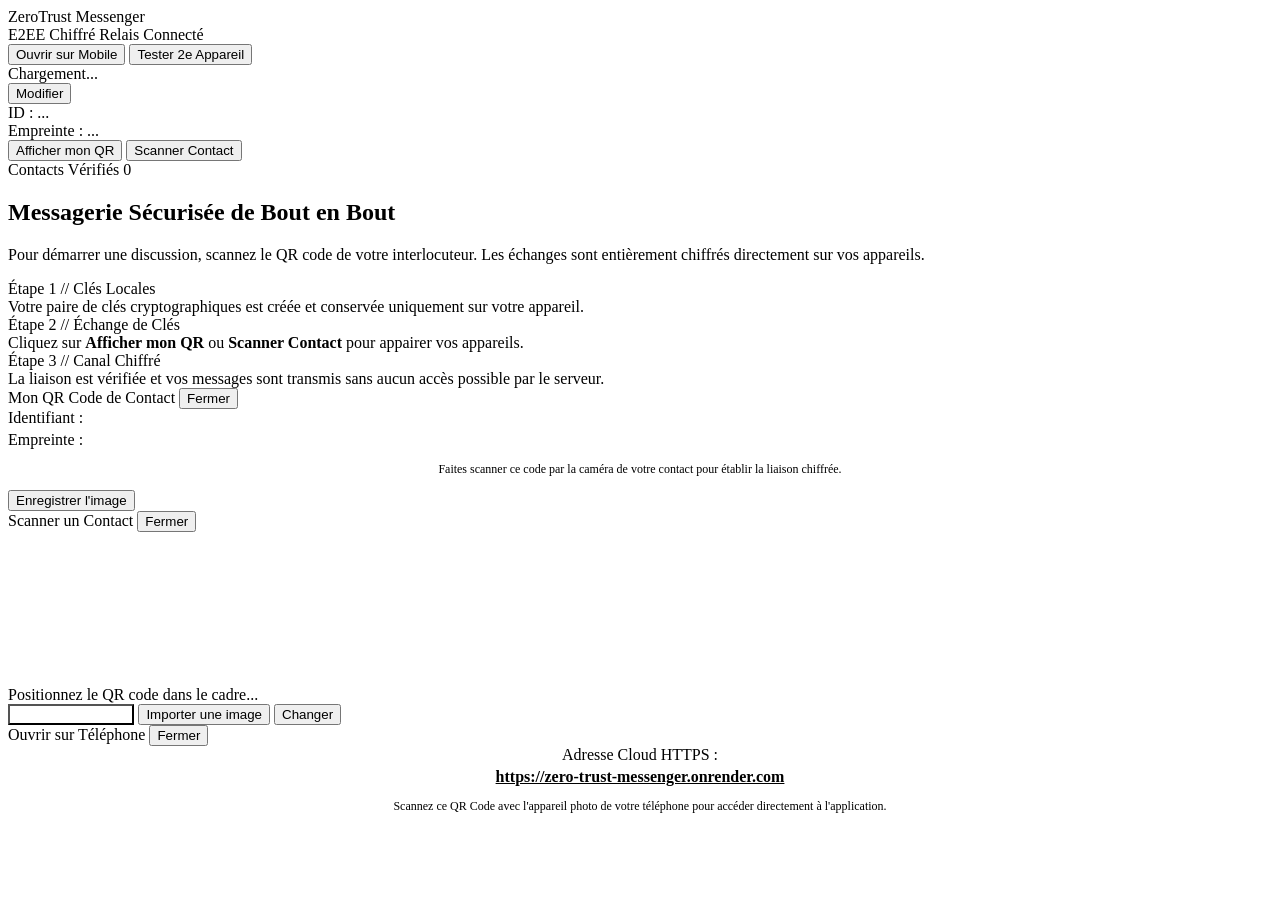
==== app/static/index.html @ 1fb42229 "Add files via upload" ====
<!DOCTYPE html>
<html lang="fr">
<head>
  <meta charset="UTF-8" />
  <meta name="viewport" content="width=device-width, initial-scale=1.0, maximum-scale=1.0, user-scalable=no" />
  <title>Zero Trust Messenger</title>
  <link rel="manifest" href="/manifest.json" />
  <link rel="stylesheet" href="/styles.css" />
</head>
<body>

  <!-- BANNIÈRE D'UPGRADE HTTPS AUTOMATIQUE POUR CAMÉRA ANDROID -->
  <div id="httpsUpgradeBanner" style="display: none; background: #fef3c7; color: #92400e; padding: 10px 16px; font-size: 13px; font-weight: 600; text-align: center; cursor: pointer; border-bottom: 1px solid #fde68a;">
    Android requiert HTTPS pour autoriser la caméra. Cliquez ici pour activer le mode sécurisé.
  </div>

  <!-- BARRE SUPÉRIEURE ÉPURÉE ET CLAIRE -->
  <header class="top-security-bar">
    <div class="status-left">
      <div class="brand-badge">
        <span class="pulse-dot"></span>
        <span>ZeroTrust Messenger</span>
      </div>
      <span class="badge-pill">E2EE Chiffré</span>
      <span id="relayStatusBadge" class="badge-pill badge-cyan">Relais Connecté</span>
    </div>
    <div class="status-right">
      <button id="btnShow4gQr" class="btn-ghost-xs" title="Afficher le QR code pour ouvrir l'application sur smartphone">
        Ouvrir sur Mobile
      </button>
      <button id="btnOpenSecondDevice" class="btn-ghost-xs" title="Tester le chat avec un second appareil">
        Tester 2e Appareil
      </button>
    </div>
  </header>

  <!-- ESPACE DE TRAVAIL ADAPTATIF -->
  <main class="app-workspace" id="appWorkspace" data-mobile-view="contacts">

    <!-- VOLET GAUCHE : CONTACTS ET IDENTITÉ -->
    <aside class="sidebar-pane">
      <div class="identity-header">
        <div class="identity-card">
          <div class="identity-row">
            <div class="identity-alias-group">
              <span id="myAliasText" class="identity-alias">Chargement...</span>
            </div>
            <button id="btnEditAlias" class="btn-edit-alias">Modifier</button>
          </div>
          <div class="identity-meta">
            <div>ID : <span id="myDeviceIdText">...</span></div>
            <div>Empreinte : <span id="myFingerprintText" class="fp-highlight">...</span></div>
          </div>
        </div>

        <!-- BOUTONS D'ACTION ÉPURÉS SANS EMOJI -->
        <div class="qr-action-grid">
          <button id="btnShowMyQr" class="btn-qr-secondary">
            Afficher mon QR
          </button>
          <button id="btnOpenScanner" class="btn-qr-primary">
            Scanner Contact
          </button>
        </div>
      </div>

      <div class="sidebar-section-title">
        <span>Contacts Vérifiés</span>
        <span id="verifiedCountBadge" class="badge-pill">0</span>
      </div>

      <div id="contactsList" class="contacts-list">
        <!-- Rempli dynamiquement -->
      </div>
    </aside>

    <!-- VOLET DROIT : FENÊTRE DE DISCUSSION -->
    <section class="chat-pane">

      <!-- ÉCRAN D'ACCUEIL INITIAL SANS EMOJI -->
      <div id="zeroTrustLockScreen" class="zero-trust-lock-screen">
        <h1 class="lock-title">Messagerie Sécurisée de Bout en Bout</h1>
        <p class="lock-subtitle">
          Pour démarrer une discussion, scannez le QR code de votre interlocuteur. Les échanges sont entièrement chiffrés directement sur vos appareils.
        </p>
        <div class="lock-steps">
          <div class="step-card">
            <div class="step-num">Étape 1 // Clés Locales</div>
            <div class="step-text">Votre paire de clés cryptographiques est créée et conservée uniquement sur votre appareil.</div>
          </div>
          <div class="step-card">
            <div class="step-num">Étape 2 // Échange de Clés</div>
            <div class="step-text">Cliquez sur <strong>Afficher mon QR</strong> ou <strong>Scanner Contact</strong> pour appairer vos appareils.</div>
          </div>
          <div class="step-card">
            <div class="step-num">Étape 3 // Canal Chiffré</div>
            <div class="step-text">La liaison est vérifiée et vos messages sont transmis sans aucun accès possible par le serveur.</div>
          </div>
        </div>
      </div>

      <!-- FENÊTRE DE CHAT DÉVERROUILLÉE -->
      <div id="activeChatContainer" class="active-chat-container" style="display: none;">
        <header class="chat-header">
          <div class="chat-header-left">
            <button id="btnMobileBack" class="btn-mobile-back">Retour</button>
            <div>
              <div class="chat-contact-title">
                <span id="activeContactName">Contact</span>
                <span class="verified-tag">Vérifié</span>
              </div>
              <div id="activeContactFp" class="chat-crypto-sub">Empreinte : ...</div>
            </div>
          </div>
          <div>
            <button id="btnToggleCipherInspector" class="btn-ghost-xs">
              Inspecteur : ON
            </button>
          </div>
        </header>

        <div id="chatMessagesArea" class="chat-messages-area">
          <!-- Messages chiffrés de bout en bout -->
        </div>

        <form id="chatComposerForm" class="chat-composer" autocomplete="off">
          <input
            type="text"
            id="chatInput"
            class="chat-input"
            placeholder="Écrivez un message chiffré..."
            required
          />
          <button type="submit" class="btn-send">
            <span>Envoyer</span>
          </button>
        </form>
      </div>

    </section>

  </main>

  <!-- MODALE 1 : AFFICHER MON QR CODE -->
  <div id="modalMyQr" class="modal-backdrop">
    <div class="modal-card">
      <div class="modal-header">
        <span class="modal-title">Mon QR Code de Contact</span>
        <button id="btnCloseMyQr" class="btn-close-modal">Fermer</button>
      </div>

      <div class="qr-display-wrapper">
        <div id="myQrCanvasContainer"></div>
      </div>

      <div class="qr-fingerprint-box">
        <div style="color: var(--text-secondary); margin-bottom: 4px;">Identifiant : <strong id="modalMyAlias" style="color: var(--text-primary);"></strong></div>
        <div>Empreinte : <span id="modalMyFp" style="color: var(--accent-primary); font-weight: 600;"></span></div>
      </div>

      <p style="font-size: 12px; color: var(--text-secondary); text-align: center; margin-bottom: 12px; line-height: 1.45;">
        Faites scanner ce code par la caméra de votre contact pour établir la liaison chiffrée.
      </p>

      <div class="modal-actions-row">
        <button id="btnDownloadQrPng" class="btn-modal-action">Enregistrer l'image</button>
      </div>
    </div>
  </div>

  <!-- MODALE 2 : SCANNER UN CONTACT -->
  <div id="modalScanner" class="modal-backdrop">
    <div class="modal-card">
      <div class="modal-header">
        <span class="modal-title">Scanner un Contact</span>
        <button id="btnCloseScanner" class="btn-close-modal">Fermer</button>
      </div>

      <div class="scanner-viewport">
        <video id="scannerVideo" playsinline autoplay muted></video>
        <div class="scanner-reticle">
          <div class="scanner-laser"></div>
        </div>
        <button id="btnRequestCameraPerm" style="display: none; position: absolute; z-index: 5; background: var(--accent-primary); color: #fff; border: none; border-radius: 8px; padding: 10px 16px; font-weight: 600; font-size: 13px; cursor: pointer;">
          Autoriser la Caméra
        </button>
        <canvas id="scannerWorkCanvas" style="display: none;"></canvas>
      </div>

      <div id="scannerStatusMsg" class="scanner-status-msg">
        Positionnez le QR code dans le cadre...
      </div>

      <div class="modal-actions-row">
        <button id="btnNativeCameraCapture" class="btn-modal-action" style="background: var(--accent-primary); color: #fff;">
          Prendre une photo
        </button>
        <button id="btnImportQrImage" class="btn-modal-action">
          Importer une image
        </button>
        <button id="btnSwitchCamera" class="btn-modal-action" style="flex: 0.35;">
          Changer
        </button>
      </div>
      <input type="file" id="qrNativeCameraInput" accept="image/*" capture="environment" style="display: none;" />
      <input type="file" id="qrFileInput" accept="image/*" style="display: none;" />
    </div>
  </div>

  <!-- MODALE 3 : OUVRIR SUR MOBILE -->
  <div id="modal4gUrlQr" class="modal-backdrop">
    <div class="modal-card">
      <div class="modal-header">
        <span class="modal-title">Ouvrir sur Téléphone</span>
        <button id="btnClose4gQr" class="btn-close-modal">Fermer</button>
      </div>

      <div class="qr-display-wrapper">
        <div id="tunnel4gQrContainer"></div>
      </div>

      <div class="qr-fingerprint-box" style="text-align: center;">
        <div style="color: var(--text-secondary); margin-bottom: 4px;">Adresse Cloud HTTPS :</div>
        <a id="tunnel4gUrlText" href="https://zero-trust-messenger.onrender.com" target="_blank" style="color: var(--accent-primary); font-weight: 600; word-break: break-all;">
          https://zero-trust-messenger.onrender.com
        </a>
      </div>

      <p style="font-size: 12px; color: var(--text-secondary); text-align: center; margin-bottom: 8px; line-height: 1.45;">
        Scannez ce QR Code avec l'appareil photo de votre téléphone pour accéder directement à l'application.
      </p>
    </div>
  </div>

  <script src="/vendor/qrcode.min.js"></script>
  <script src="/vendor/jsQR.js"></script>
  <script src="/crypto.js?v=2.6"></script>
  <script src="/app.js?v=2.6"></script>
</body>
</html>
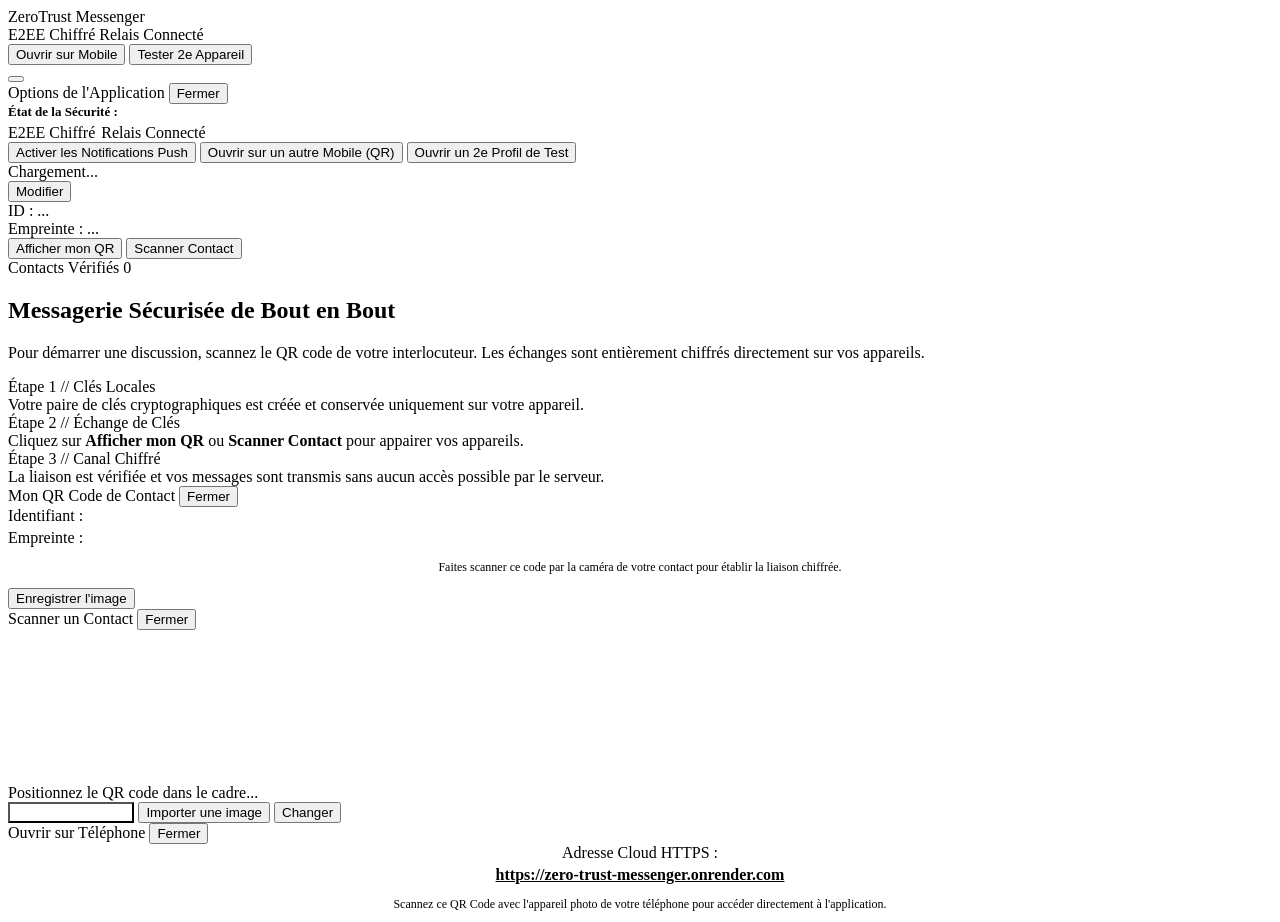
==== commit b0d12c4b: "Add files via upload" ====
--- a/app/static/index.html
+++ b/app/static/index.html
@@ -21,10 +21,12 @@
         <span class="pulse-dot"></span>
         <span>ZeroTrust Messenger</span>
       </div>
-      <span class="badge-pill">E2EE Chiffré</span>
-      <span id="relayStatusBadge" class="badge-pill badge-cyan">Relais Connecté</span>
-    </div>
-    <div class="status-right">
+      <span class="badge-pill hide-mobile">E2EE Chiffré</span>
+      <span id="relayStatusBadge" class="badge-pill badge-cyan hide-mobile">Relais Connecté</span>
+    </div>
+
+    <!-- BOUTONS DESKTOP -->
+    <div class="status-right hide-mobile">
       <button id="btnShow4gQr" class="btn-ghost-xs" title="Afficher le QR code pour ouvrir l'application sur smartphone">
         Ouvrir sur Mobile
       </button>
@@ -32,7 +34,46 @@
         Tester 2e Appareil
       </button>
     </div>
+
+    <!-- BOUTON MENU BURGER 3 BARRES (VISIBLE SUR MOBILE) -->
+    <div class="mobile-menu-trigger">
+      <button id="btnToggleMobileMenu" class="btn-burger" aria-label="Menu des options">
+        <span class="burger-bar"></span>
+        <span class="burger-bar"></span>
+        <span class="burger-bar"></span>
+      </button>
+    </div>
   </header>
+
+  <!-- MENU TIROIR LATÉRAL MOBILE (SLIDE-OVER MENU) -->
+  <div id="mobileDrawerBackdrop" class="drawer-backdrop">
+    <div class="drawer-panel">
+      <div class="drawer-header">
+        <span class="drawer-title">Options de l'Application</span>
+        <button id="btnCloseMobileDrawer" class="btn-close-modal">Fermer</button>
+      </div>
+
+      <div class="drawer-status-card">
+        <div style="font-weight: 600; font-size: 13px; margin-bottom: 4px;">État de la Sécurité :</div>
+        <div style="display: flex; gap: 6px; flex-wrap: wrap;">
+          <span class="badge-pill">E2EE Chiffré</span>
+          <span class="badge-pill badge-cyan">Relais Connecté</span>
+        </div>
+      </div>
+
+      <div class="drawer-actions-list">
+        <button id="btnEnableNotifications" class="drawer-action-item">
+          <span>Activer les Notifications Push</span>
+        </button>
+        <button id="btnDrawerShow4gQr" class="drawer-action-item">
+          <span>Ouvrir sur un autre Mobile (QR)</span>
+        </button>
+        <button id="btnDrawerOpenSecondDevice" class="drawer-action-item">
+          <span>Ouvrir un 2e Profil de Test</span>
+        </button>
+      </div>
+    </div>
+  </div>
 
   <!-- ESPACE DE TRAVAIL ADAPTATIF -->
   <main class="app-workspace" id="appWorkspace" data-mobile-view="contacts">
@@ -112,7 +153,10 @@
               <div id="activeContactFp" class="chat-crypto-sub">Empreinte : ...</div>
             </div>
           </div>
-          <div>
+          <div style="display: flex; gap: 8px; align-items: center;">
+            <button id="btnDeleteConversation" class="btn-ghost-xs" style="color: #ef4444; border-color: #fca5a5;" title="Supprimer cette discussion et son historique">
+              Supprimer
+            </button>
             <button id="btnToggleCipherInspector" class="btn-ghost-xs">
               Inspecteur : ON
             </button>
@@ -234,7 +278,7 @@
 
   <script src="/vendor/qrcode.min.js"></script>
   <script src="/vendor/jsQR.js"></script>
-  <script src="/crypto.js?v=2.6"></script>
-  <script src="/app.js?v=2.6"></script>
+  <script src="/crypto.js?v=2.7"></script>
+  <script src="/app.js?v=2.7"></script>
 </body>
 </html>
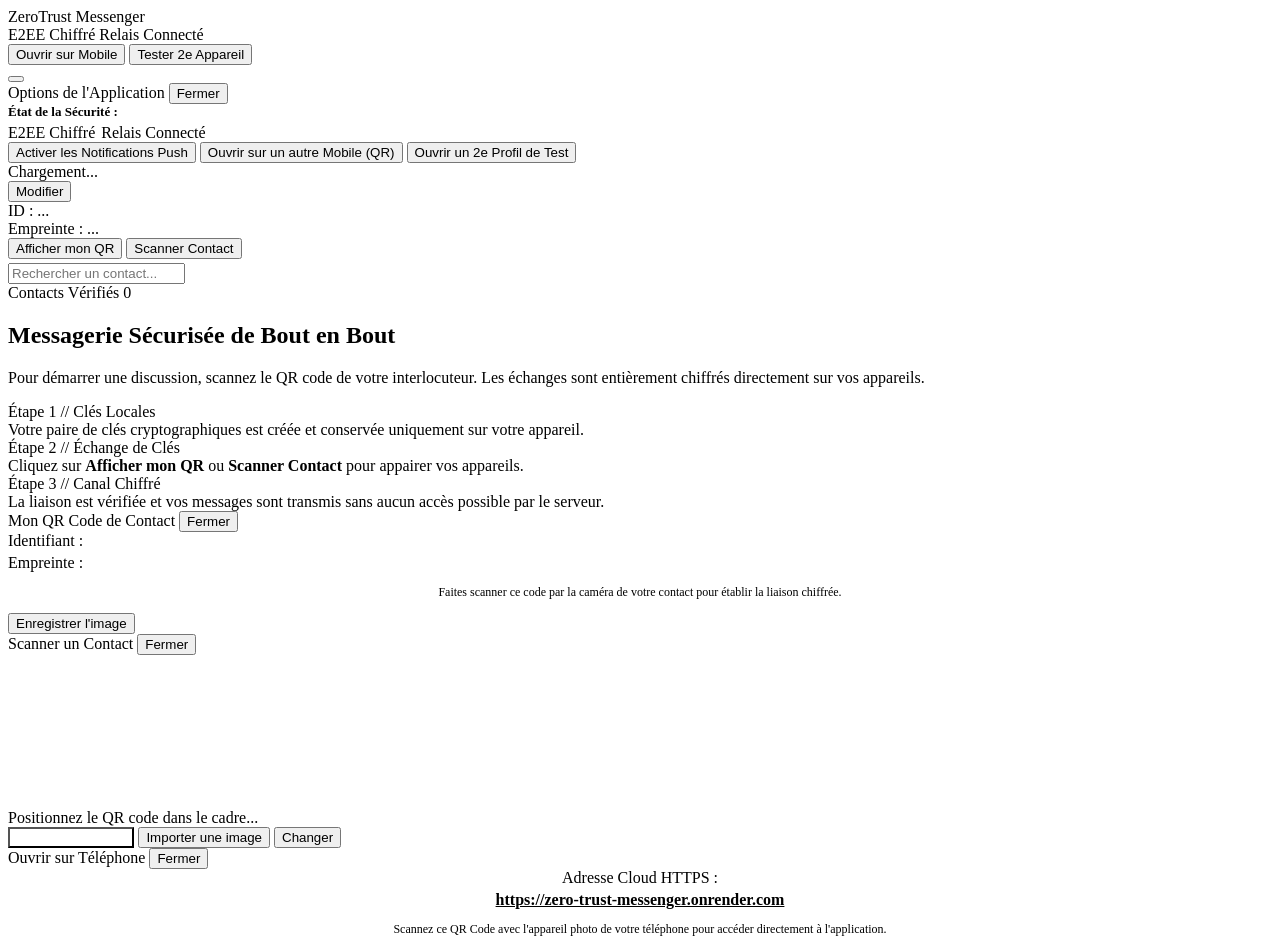
==== commit 4649026f: "Add files via upload" ====
--- a/app/static/index.html
+++ b/app/static/index.html
@@ -4,7 +4,14 @@
   <meta charset="UTF-8" />
   <meta name="viewport" content="width=device-width, initial-scale=1.0, maximum-scale=1.0, user-scalable=no" />
   <title>Zero Trust Messenger</title>
+  <link rel="icon" type="image/png" href="/icon-192.png" />
+  <link rel="shortcut icon" href="/favicon.ico" />
   <link rel="manifest" href="/manifest.json" />
+  <link rel="apple-touch-icon" href="/icon-192.png" />
+  <meta name="apple-mobile-web-app-capable" content="yes" />
+  <meta name="apple-mobile-web-app-status-bar-style" content="default" />
+  <meta name="apple-mobile-web-app-title" content="ZT Messenger" />
+  <meta name="theme-color" content="#ffffff" />
   <link rel="stylesheet" href="/styles.css" />
 </head>
 <body>
@@ -102,6 +109,11 @@
           <button id="btnOpenScanner" class="btn-qr-primary">
             Scanner Contact
           </button>
+        </div>
+
+        <!-- BARRE DE RECHERCHE RAPIDE DANS LES CONTACTS -->
+        <div class="contacts-search-box" style="margin-top: 4px;">
+          <input type="text" id="contactSearchInput" placeholder="Rechercher un contact..." class="search-input" />
         </div>
       </div>
 
@@ -167,6 +179,9 @@
           <!-- Messages chiffrés de bout en bout -->
         </div>
 
+        <!-- ZONE DE CONFIRMATION DE COPIE / ACTION -->
+        <div id="copyToastNotice" class="toast-notice">Texte copié dans le presse-papiers</div>
+
         <form id="chatComposerForm" class="chat-composer" autocomplete="off">
           <input
             type="text"
@@ -280,5 +295,12 @@
   <script src="/vendor/jsQR.js"></script>
   <script src="/crypto.js?v=2.7"></script>
   <script src="/app.js?v=2.7"></script>
+  <script>
+    if ('serviceWorker' in navigator) {
+      window.addEventListener('load', () => {
+        navigator.serviceWorker.register('/sw.js').catch(() => {});
+      });
+    }
+  </script>
 </body>
 </html>
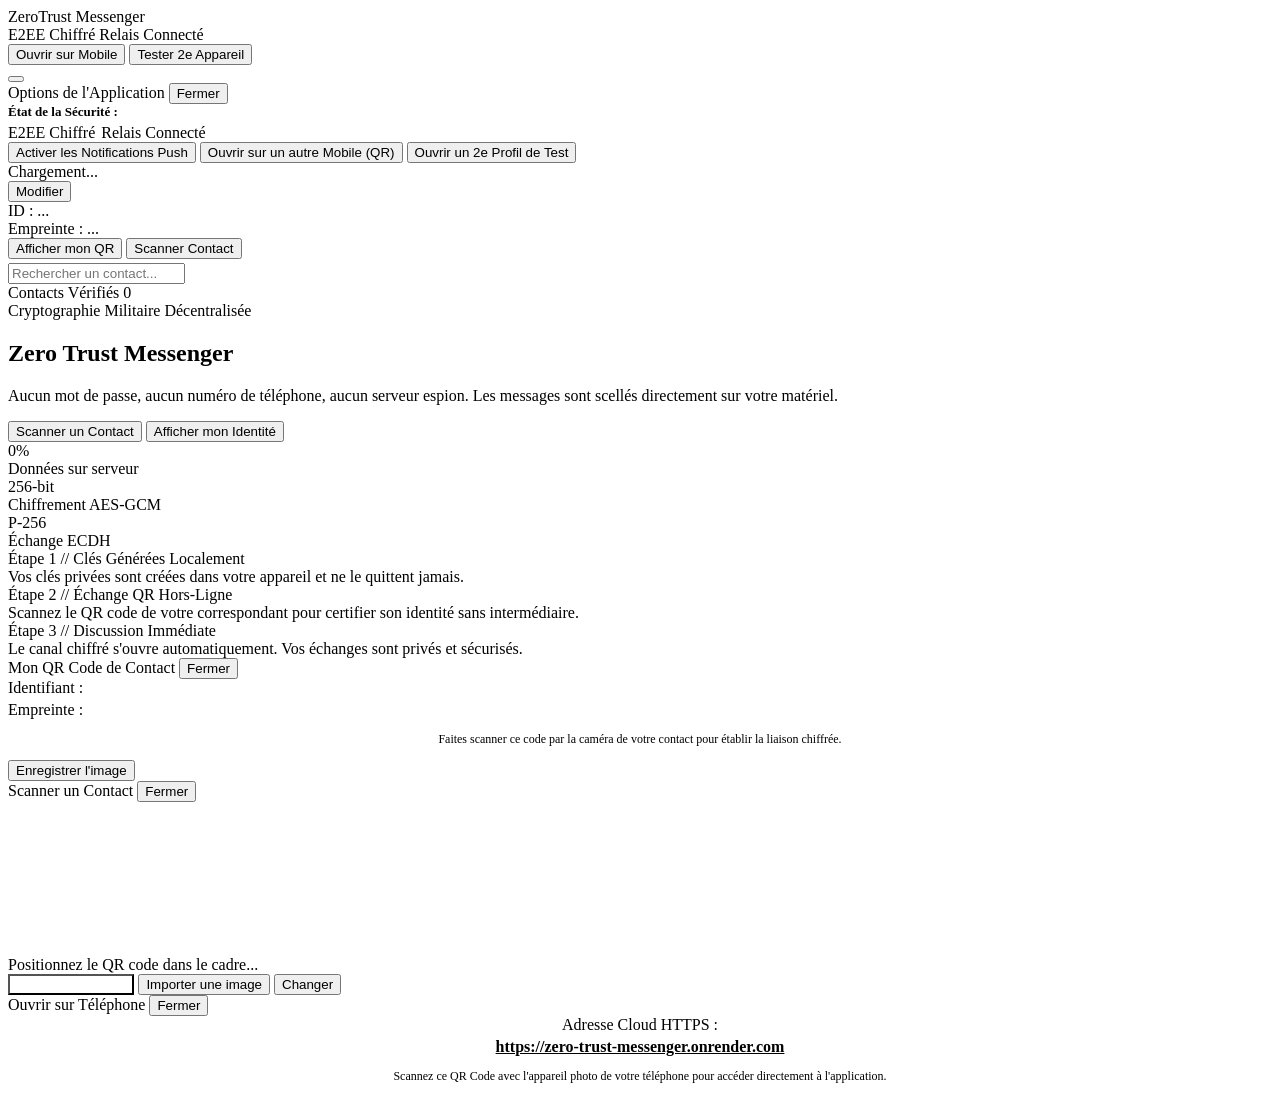
==== commit 5d15c8ae: "Add files via upload" ====
--- a/app/static/index.html
+++ b/app/static/index.html
@@ -130,24 +130,54 @@
     <!-- VOLET DROIT : FENÊTRE DE DISCUSSION -->
     <section class="chat-pane">
 
-      <!-- ÉCRAN D'ACCUEIL INITIAL SANS EMOJI -->
+      <!-- ÉCRAN D'ACCUEIL DASHBOARD INTERACTIF ET VISUEL -->
       <div id="zeroTrustLockScreen" class="zero-trust-lock-screen">
-        <h1 class="lock-title">Messagerie Sécurisée de Bout en Bout</h1>
-        <p class="lock-subtitle">
-          Pour démarrer une discussion, scannez le QR code de votre interlocuteur. Les échanges sont entièrement chiffrés directement sur vos appareils.
-        </p>
+        <div class="welcome-hero-card">
+          <div class="hero-badge-pill">Cryptographie Militaire Décentralisée</div>
+          <h1 class="hero-title">Zero Trust Messenger</h1>
+          <p class="hero-subtitle">
+            Aucun mot de passe, aucun numéro de téléphone, aucun serveur espion. Les messages sont scellés directement sur votre matériel.
+          </p>
+
+          <div class="hero-action-buttons">
+            <button id="btnHeroScan" class="btn-hero-primary">
+              <span>Scanner un Contact</span>
+            </button>
+            <button id="btnHeroShowQr" class="btn-hero-secondary">
+              <span>Afficher mon Identité</span>
+            </button>
+          </div>
+        </div>
+
+        <!-- STATUTS ET MÉTRIQUES EN DIRECT -->
+        <div class="metrics-grid">
+          <div class="metric-card">
+            <div class="metric-value">0%</div>
+            <div class="metric-label">Données sur serveur</div>
+          </div>
+          <div class="metric-card">
+            <div class="metric-value">256-bit</div>
+            <div class="metric-label">Chiffrement AES-GCM</div>
+          </div>
+          <div class="metric-card">
+            <div class="metric-value">P-256</div>
+            <div class="metric-label">Échange ECDH</div>
+          </div>
+        </div>
+
+        <!-- GUIDE INTERACTIF PAS À PAS -->
         <div class="lock-steps">
-          <div class="step-card">
-            <div class="step-num">Étape 1 // Clés Locales</div>
-            <div class="step-text">Votre paire de clés cryptographiques est créée et conservée uniquement sur votre appareil.</div>
-          </div>
-          <div class="step-card">
-            <div class="step-num">Étape 2 // Échange de Clés</div>
-            <div class="step-text">Cliquez sur <strong>Afficher mon QR</strong> ou <strong>Scanner Contact</strong> pour appairer vos appareils.</div>
-          </div>
-          <div class="step-card">
-            <div class="step-num">Étape 3 // Canal Chiffré</div>
-            <div class="step-text">La liaison est vérifiée et vos messages sont transmis sans aucun accès possible par le serveur.</div>
+          <div class="step-card" id="stepCard1">
+            <div class="step-num">Étape 1 // Clés Générées Localement</div>
+            <div class="step-text">Vos clés privées sont créées dans votre appareil et ne le quittent jamais.</div>
+          </div>
+          <div class="step-card" id="stepCard2">
+            <div class="step-num">Étape 2 // Échange QR Hors-Ligne</div>
+            <div class="step-text">Scannez le QR code de votre correspondant pour certifier son identité sans intermédiaire.</div>
+          </div>
+          <div class="step-card" id="stepCard3">
+            <div class="step-num">Étape 3 // Discussion Immédiate</div>
+            <div class="step-text">Le canal chiffré s'ouvre automatiquement. Vos échanges sont privés et sécurisés.</div>
           </div>
         </div>
       </div>
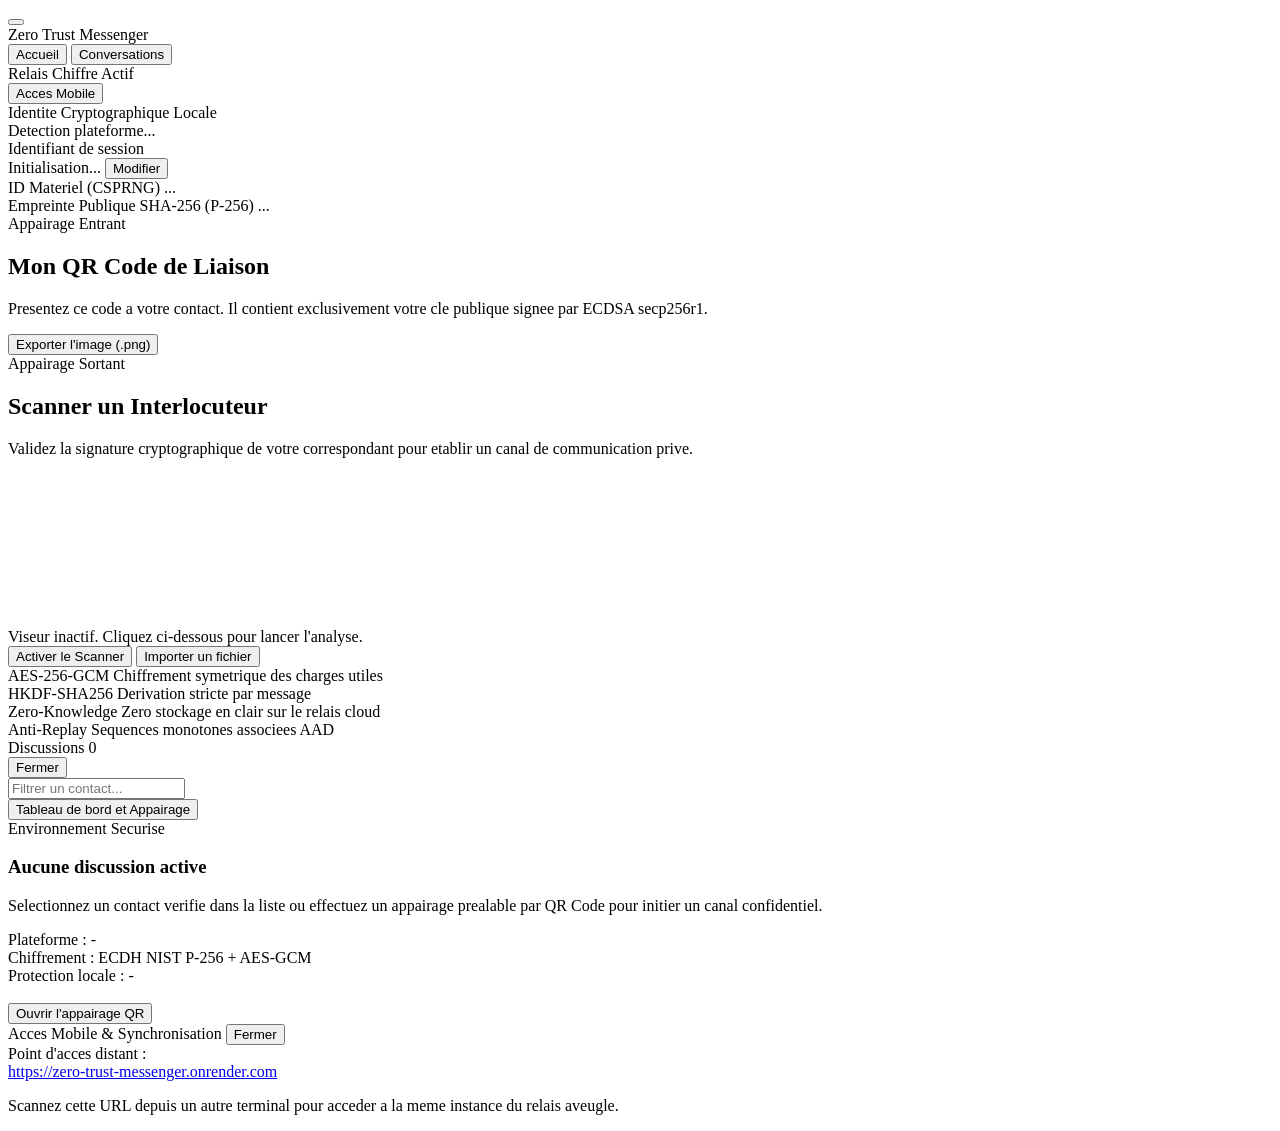
==== commit 2049f7da: "Add files via upload" ====
--- a/app/static/index.html
+++ b/app/static/index.html
@@ -2,329 +2,294 @@
 <html lang="fr">
 <head>
   <meta charset="UTF-8" />
-  <meta name="viewport" content="width=device-width, initial-scale=1.0, maximum-scale=1.0, user-scalable=no" />
+  <meta name="viewport" content="width=device-width, initial-scale=1.0, maximum-scale=1.0, user-scalable=no, viewport-fit=cover" />
   <title>Zero Trust Messenger</title>
   <link rel="icon" type="image/png" href="/icon-192.png" />
   <link rel="shortcut icon" href="/favicon.ico" />
   <link rel="manifest" href="/manifest.json" />
   <link rel="apple-touch-icon" href="/icon-192.png" />
   <meta name="apple-mobile-web-app-capable" content="yes" />
-  <meta name="apple-mobile-web-app-status-bar-style" content="default" />
+  <meta name="apple-mobile-web-app-status-bar-style" content="black-translucent" />
   <meta name="apple-mobile-web-app-title" content="ZT Messenger" />
-  <meta name="theme-color" content="#ffffff" />
+  <meta name="theme-color" content="#090d16" />
   <link rel="stylesheet" href="/styles.css" />
 </head>
-<body>
-
-  <!-- BANNIÈRE D'UPGRADE HTTPS AUTOMATIQUE POUR CAMÉRA ANDROID -->
-  <div id="httpsUpgradeBanner" style="display: none; background: #fef3c7; color: #92400e; padding: 10px 16px; font-size: 13px; font-weight: 600; text-align: center; cursor: pointer; border-bottom: 1px solid #fde68a;">
-    Android requiert HTTPS pour autoriser la caméra. Cliquez ici pour activer le mode sécurisé.
+<body data-view="dashboard">
+
+  <!-- AVERTISSEMENT HTTPS ANDROID -->
+  <div id="httpsUpgradeBanner" style="display: none; background: #1e293b; color: #94a3b8; padding: 10px 16px; font-size: 12px; font-weight: 500; text-align: center; border-bottom: 1px solid #334155; cursor: pointer;">
+    Connexion non securisee. Cliquez ici pour activer le chiffrement HTTPS.
   </div>
 
-  <!-- BARRE SUPÉRIEURE ÉPURÉE ET CLAIRE -->
-  <header class="top-security-bar">
-    <div class="status-left">
-      <div class="brand-badge">
-        <span class="pulse-dot"></span>
-        <span>ZeroTrust Messenger</span>
-      </div>
-      <span class="badge-pill hide-mobile">E2EE Chiffré</span>
-      <span id="relayStatusBadge" class="badge-pill badge-cyan hide-mobile">Relais Connecté</span>
+  <!-- BARRE DE NAVIGATION PRINCIPALE (EN-TETE SYSTEME) -->
+  <header class="app-header">
+    <div class="header-left">
+      <!-- BOUTON TIROIR CONVERSATIONS (STYLE MOBILE & COMPACT) -->
+      <button id="btnToggleSideNav" class="nav-icon-btn" aria-label="Menu des conversations">
+        <span class="nav-bar"></span>
+        <span class="nav-bar"></span>
+        <span class="nav-bar"></span>
+      </button>
+
+      <div class="app-brand">
+        <span class="status-indicator"></span>
+        <span class="brand-title">Zero Trust Messenger</span>
+      </div>
+
+      <!-- SELECTEUR D'ONGLET PRINCIPAL (ACCUEIL / CONVERSATIONS) -->
+      <nav class="main-tabs-nav" aria-label="Navigation principale">
+        <button id="tabBtnDashboard" class="tab-btn active">Accueil</button>
+        <button id="tabBtnChats" class="tab-btn">
+          <span>Conversations</span>
+          <span id="unreadTotalBadge" class="tab-count-badge" style="display: none;">0</span>
+        </button>
+      </nav>
     </div>
 
-    <!-- BOUTONS DESKTOP -->
-    <div class="status-right hide-mobile">
-      <button id="btnShow4gQr" class="btn-ghost-xs" title="Afficher le QR code pour ouvrir l'application sur smartphone">
-        Ouvrir sur Mobile
-      </button>
-      <button id="btnOpenSecondDevice" class="btn-ghost-xs" title="Tester le chat avec un second appareil">
-        Tester 2e Appareil
-      </button>
-    </div>
-
-    <!-- BOUTON MENU BURGER 3 BARRES (VISIBLE SUR MOBILE) -->
-    <div class="mobile-menu-trigger">
-      <button id="btnToggleMobileMenu" class="btn-burger" aria-label="Menu des options">
-        <span class="burger-bar"></span>
-        <span class="burger-bar"></span>
-        <span class="burger-bar"></span>
-      </button>
+    <div class="header-right">
+      <div id="relayStatusText" class="status-pill status-pill-active">
+        <span class="status-dot"></span>
+        <span>Relais Chiffre Actif</span>
+      </div>
+      <button id="btnHeaderMobileLink" class="header-action-btn hide-mobile">Acces Mobile</button>
     </div>
   </header>
 
-  <!-- MENU TIROIR LATÉRAL MOBILE (SLIDE-OVER MENU) -->
-  <div id="mobileDrawerBackdrop" class="drawer-backdrop">
-    <div class="drawer-panel">
-      <div class="drawer-header">
-        <span class="drawer-title">Options de l'Application</span>
-        <button id="btnCloseMobileDrawer" class="btn-close-modal">Fermer</button>
-      </div>
-
-      <div class="drawer-status-card">
-        <div style="font-weight: 600; font-size: 13px; margin-bottom: 4px;">État de la Sécurité :</div>
-        <div style="display: flex; gap: 6px; flex-wrap: wrap;">
-          <span class="badge-pill">E2EE Chiffré</span>
-          <span class="badge-pill badge-cyan">Relais Connecté</span>
+  <!-- CONTENEUR GLOBAL DES VUES (DEUX PAGES DISTINCTES) -->
+  <div class="app-container">
+
+    <!-- ====================================================================
+         VUE 1 : PAGE D'ACCUEIL (DASHBOARD CRYPTOGRAPHIQUE & GESTION DES CLES)
+         ==================================================================== -->
+    <main id="viewDashboard" class="view-page active">
+      <div class="dashboard-scrollable">
+        <div class="dashboard-content-max">
+
+          <!-- BANDEAU SUPERIEUR : IDENTITE HARDWARE & CLES LOCALES -->
+          <section class="identity-panel">
+            <div class="panel-header-row">
+              <div class="panel-tag">Identite Cryptographique Locale</div>
+              <div class="platform-badge" id="platformIdentifierBadge">Detection plateforme...</div>
+            </div>
+
+            <div class="identity-card-grid">
+              <div class="identity-field">
+                <span class="field-label">Identifiant de session</span>
+                <div class="field-value-group">
+                  <span id="dashMyAlias" class="field-value-strong">Initialisation...</span>
+                  <button id="btnDashEditAlias" class="field-edit-btn">Modifier</button>
+                </div>
+              </div>
+
+              <div class="identity-field">
+                <span class="field-label">ID Materiel (CSPRNG)</span>
+                <span id="dashMyDeviceId" class="field-mono">...</span>
+              </div>
+
+              <div class="identity-field full-width">
+                <span class="field-label">Empreinte Publique SHA-256 (P-256)</span>
+                <span id="dashMyFingerprint" class="field-mono highlight">...</span>
+              </div>
+            </div>
+          </section>
+
+          <!-- MODULE D'APPAIRAGE : SCANNER & AFFICHER LE QR CODE -->
+          <section class="pairing-grid">
+            <div class="action-card">
+              <div class="card-caption">Appairage Entrant</div>
+              <h2 class="card-heading">Mon QR Code de Liaison</h2>
+              <p class="card-summary">
+                Presentez ce code a votre contact. Il contient exclusivement votre cle publique signee par ECDSA secp256r1.
+              </p>
+              <div class="qr-container-box">
+                <div id="dashQrCanvasContainer"></div>
+              </div>
+              <div class="card-btn-row">
+                <button id="btnDashExportQr" class="btn-secondary">Exporter l'image (.png)</button>
+              </div>
+            </div>
+
+            <div class="action-card">
+              <div class="card-caption">Appairage Sortant</div>
+              <h2 class="card-heading">Scanner un Interlocuteur</h2>
+              <p class="card-summary">
+                Validez la signature cryptographique de votre correspondant pour etablir un canal de communication prive.
+              </p>
+              <div class="scanner-preview-box">
+                <video id="dashScannerVideo" playsinline autoplay muted></video>
+                <div class="scanner-overlay-reticle">
+                  <div class="scanner-laser-line"></div>
+                </div>
+                <button id="btnTriggerScannerPerm" class="btn-primary" style="display: none; position: absolute; z-index: 10;">
+                  Activer la Camera
+                </button>
+                <canvas id="dashScannerCanvas" style="display: none;"></canvas>
+              </div>
+              <div id="dashScannerStatus" class="scanner-feedback">Viseur inactif. Cliquez ci-dessous pour lancer l'analyse.</div>
+              <div class="card-btn-row">
+                <button id="btnStartCameraLive" class="btn-primary">Activer le Scanner</button>
+                <button id="btnImportImageQr" class="btn-secondary">Importer un fichier</button>
+                <input type="file" id="dashFileInput" accept="image/*" style="display: none;" />
+              </div>
+            </div>
+          </section>
+
+          <!-- SPECIFICATIONS TECHNIQUES DE PROTECTION -->
+          <section class="security-metrics-panel">
+            <div class="metric-row">
+              <div class="metric-col">
+                <span class="m-val">AES-256-GCM</span>
+                <span class="m-lbl">Chiffrement symetrique des charges utiles</span>
+              </div>
+              <div class="metric-col">
+                <span class="m-val">HKDF-SHA256</span>
+                <span class="m-lbl">Derivation stricte par message</span>
+              </div>
+              <div class="metric-col">
+                <span class="m-val">Zero-Knowledge</span>
+                <span class="m-lbl">Zero stockage en clair sur le relais cloud</span>
+              </div>
+              <div class="metric-col">
+                <span class="m-val">Anti-Replay</span>
+                <span class="m-lbl">Sequences monotones associees AAD</span>
+              </div>
+            </div>
+          </section>
+
         </div>
       </div>
-
-      <div class="drawer-actions-list">
-        <button id="btnEnableNotifications" class="drawer-action-item">
-          <span>Activer les Notifications Push</span>
-        </button>
-        <button id="btnDrawerShow4gQr" class="drawer-action-item">
-          <span>Ouvrir sur un autre Mobile (QR)</span>
-        </button>
-        <button id="btnDrawerOpenSecondDevice" class="drawer-action-item">
-          <span>Ouvrir un 2e Profil de Test</span>
-        </button>
-      </div>
-    </div>
+    </main>
+
+    <!-- ====================================================================
+         VUE 2 : ONGLET CONVERSATIONS (AVEC TIROIR LATERAL & ETAT PAR PLATEFORME)
+         ==================================================================== -->
+    <section id="viewChats" class="view-page">
+      <div class="chats-layout">
+
+        <!-- TIROIR LATERAL DE GAUCHE : LISTE DES CONVERSATIONS -->
+        <aside id="chatDrawer" class="chats-sidebar">
+          <div class="sidebar-header">
+            <div class="sidebar-title-group">
+              <span class="sidebar-title">Discussions</span>
+              <span id="chatsCountBadge" class="sidebar-counter">0</span>
+            </div>
+            <button id="btnCloseDrawerMobile" class="close-drawer-btn hide-desktop" aria-label="Fermer le tiroir">Fermer</button>
+          </div>
+
+          <!-- RECHERCHE DE DISCUSSION -->
+          <div class="sidebar-search">
+            <input type="text" id="chatsSearchInput" class="search-field" placeholder="Filtrer un contact..." autocomplete="off" />
+          </div>
+
+          <!-- LISTE DES CONTACTS VERIFIES -->
+          <div id="chatsContactsList" class="contacts-scroll-area">
+            <!-- Injecte dynamiquement -->
+          </div>
+
+          <!-- PIED DU TIROIR -->
+          <div class="sidebar-footer">
+            <button id="btnSwitchToDashboardFromSidebar" class="sidebar-nav-btn">
+              Tableau de bord et Appairage
+            </button>
+          </div>
+        </aside>
+
+        <!-- VOLET PRINCIPAL DE DISCUSSION (OU ETAT VIDE SPECIFIQUE) -->
+        <div class="chat-main-area">
+
+          <!-- ETAT A : AUCUNE CONVERSATION SELECTIONNEE (SPECIFIQUE PAR PLATEFORME) -->
+          <div id="emptyPlatformState" class="empty-platform-wrapper">
+            <div class="empty-state-card">
+              <div class="empty-badge" id="emptyPlatformName">Environnement Securise</div>
+              <h3 class="empty-title">Aucune discussion active</h3>
+              <p class="empty-text" id="emptyPlatformGuidance">
+                Selectionnez un contact verifie dans la liste ou effectuez un appairage prealable par QR Code pour initier un canal confidentiel.
+              </p>
+              <div class="empty-specs-box" id="emptyPlatformDetails">
+                <div class="spec-line"><span class="spec-k">Plateforme :</span> <span class="spec-v" id="specPlatform">-</span></div>
+                <div class="spec-line"><span class="spec-k">Chiffrement :</span> <span class="spec-v">ECDH NIST P-256 + AES-GCM</span></div>
+                <div class="spec-line"><span class="spec-k">Protection locale :</span> <span class="spec-v" id="specStorage">-</span></div>
+              </div>
+              <button id="btnEmptyGoDashboard" class="btn-primary" style="margin-top: 18px;">
+                Ouvrir l'appairage QR
+              </button>
+            </div>
+          </div>
+
+          <!-- ETAT B : FENETRE DE CHAT SELECTIONNEE ET ACTIVE -->
+          <div id="activeChatView" class="active-chat-wrapper" style="display: none;">
+            <div class="chat-view-header">
+              <div class="chat-view-left">
+                <button id="btnChatBackMobile" class="nav-back-btn hide-desktop">Retour</button>
+                <div class="contact-details">
+                  <div class="contact-name-line">
+                    <span id="activeChatPeerName" class="peer-name">Contact</span>
+                    <span class="auth-tag">Signe ECDSA</span>
+                  </div>
+                  <div id="activeChatPeerMeta" class="peer-sub">Empreinte : ...</div>
+                </div>
+              </div>
+              <div class="chat-view-right">
+                <button id="btnDeleteActiveChat" class="action-btn-danger">Effacer l'historique</button>
+                <button id="btnToggleInspector" class="action-btn-neutral">Inspecteur : ON</button>
+              </div>
+            </div>
+
+            <!-- MESSAGES ENROLES ET DECHIFFRES -->
+            <div id="chatMessagesScroll" class="chat-messages-scroll">
+              <!-- Messages injectes -->
+            </div>
+
+            <!-- NOTIFICATION DISCRETE DE PRESSE-PAPIERS -->
+            <div id="toastNotification" class="toast-box">Texte copie</div>
+
+            <!-- COMPOSITEUR DE MESSAGE CHIFFRE -->
+            <form id="activeChatComposer" class="chat-composer-bar" autocomplete="off">
+              <input
+                type="text"
+                id="activeChatInput"
+                class="composer-input"
+                placeholder="Message chiffre de bout en bout..."
+                required
+              />
+              <button type="submit" class="composer-submit-btn">Envoyer</button>
+            </form>
+          </div>
+
+        </div>
+
+      </div>
+    </section>
+
   </div>
 
-  <!-- ESPACE DE TRAVAIL ADAPTATIF -->
-  <main class="app-workspace" id="appWorkspace" data-mobile-view="contacts">
-
-    <!-- VOLET GAUCHE : CONTACTS ET IDENTITÉ -->
-    <aside class="sidebar-pane">
-      <div class="identity-header">
-        <div class="identity-card">
-          <div class="identity-row">
-            <div class="identity-alias-group">
-              <span id="myAliasText" class="identity-alias">Chargement...</span>
-            </div>
-            <button id="btnEditAlias" class="btn-edit-alias">Modifier</button>
-          </div>
-          <div class="identity-meta">
-            <div>ID : <span id="myDeviceIdText">...</span></div>
-            <div>Empreinte : <span id="myFingerprintText" class="fp-highlight">...</span></div>
-          </div>
-        </div>
-
-        <!-- BOUTONS D'ACTION ÉPURÉS SANS EMOJI -->
-        <div class="qr-action-grid">
-          <button id="btnShowMyQr" class="btn-qr-secondary">
-            Afficher mon QR
-          </button>
-          <button id="btnOpenScanner" class="btn-qr-primary">
-            Scanner Contact
-          </button>
-        </div>
-
-        <!-- BARRE DE RECHERCHE RAPIDE DANS LES CONTACTS -->
-        <div class="contacts-search-box" style="margin-top: 4px;">
-          <input type="text" id="contactSearchInput" placeholder="Rechercher un contact..." class="search-input" />
-        </div>
-      </div>
-
-      <div class="sidebar-section-title">
-        <span>Contacts Vérifiés</span>
-        <span id="verifiedCountBadge" class="badge-pill">0</span>
-      </div>
-
-      <div id="contactsList" class="contacts-list">
-        <!-- Rempli dynamiquement -->
-      </div>
-    </aside>
-
-    <!-- VOLET DROIT : FENÊTRE DE DISCUSSION -->
-    <section class="chat-pane">
-
-      <!-- ÉCRAN D'ACCUEIL DASHBOARD INTERACTIF ET VISUEL -->
-      <div id="zeroTrustLockScreen" class="zero-trust-lock-screen">
-        <div class="welcome-hero-card">
-          <div class="hero-badge-pill">Cryptographie Militaire Décentralisée</div>
-          <h1 class="hero-title">Zero Trust Messenger</h1>
-          <p class="hero-subtitle">
-            Aucun mot de passe, aucun numéro de téléphone, aucun serveur espion. Les messages sont scellés directement sur votre matériel.
-          </p>
-
-          <div class="hero-action-buttons">
-            <button id="btnHeroScan" class="btn-hero-primary">
-              <span>Scanner un Contact</span>
-            </button>
-            <button id="btnHeroShowQr" class="btn-hero-secondary">
-              <span>Afficher mon Identité</span>
-            </button>
-          </div>
-        </div>
-
-        <!-- STATUTS ET MÉTRIQUES EN DIRECT -->
-        <div class="metrics-grid">
-          <div class="metric-card">
-            <div class="metric-value">0%</div>
-            <div class="metric-label">Données sur serveur</div>
-          </div>
-          <div class="metric-card">
-            <div class="metric-value">256-bit</div>
-            <div class="metric-label">Chiffrement AES-GCM</div>
-          </div>
-          <div class="metric-card">
-            <div class="metric-value">P-256</div>
-            <div class="metric-label">Échange ECDH</div>
-          </div>
-        </div>
-
-        <!-- GUIDE INTERACTIF PAS À PAS -->
-        <div class="lock-steps">
-          <div class="step-card" id="stepCard1">
-            <div class="step-num">Étape 1 // Clés Générées Localement</div>
-            <div class="step-text">Vos clés privées sont créées dans votre appareil et ne le quittent jamais.</div>
-          </div>
-          <div class="step-card" id="stepCard2">
-            <div class="step-num">Étape 2 // Échange QR Hors-Ligne</div>
-            <div class="step-text">Scannez le QR code de votre correspondant pour certifier son identité sans intermédiaire.</div>
-          </div>
-          <div class="step-card" id="stepCard3">
-            <div class="step-num">Étape 3 // Discussion Immédiate</div>
-            <div class="step-text">Le canal chiffré s'ouvre automatiquement. Vos échanges sont privés et sécurisés.</div>
-          </div>
-        </div>
-      </div>
-
-      <!-- FENÊTRE DE CHAT DÉVERROUILLÉE -->
-      <div id="activeChatContainer" class="active-chat-container" style="display: none;">
-        <header class="chat-header">
-          <div class="chat-header-left">
-            <button id="btnMobileBack" class="btn-mobile-back">Retour</button>
-            <div>
-              <div class="chat-contact-title">
-                <span id="activeContactName">Contact</span>
-                <span class="verified-tag">Vérifié</span>
-              </div>
-              <div id="activeContactFp" class="chat-crypto-sub">Empreinte : ...</div>
-            </div>
-          </div>
-          <div style="display: flex; gap: 8px; align-items: center;">
-            <button id="btnDeleteConversation" class="btn-ghost-xs" style="color: #ef4444; border-color: #fca5a5;" title="Supprimer cette discussion et son historique">
-              Supprimer
-            </button>
-            <button id="btnToggleCipherInspector" class="btn-ghost-xs">
-              Inspecteur : ON
-            </button>
-          </div>
-        </header>
-
-        <div id="chatMessagesArea" class="chat-messages-area">
-          <!-- Messages chiffrés de bout en bout -->
-        </div>
-
-        <!-- ZONE DE CONFIRMATION DE COPIE / ACTION -->
-        <div id="copyToastNotice" class="toast-notice">Texte copié dans le presse-papiers</div>
-
-        <form id="chatComposerForm" class="chat-composer" autocomplete="off">
-          <input
-            type="text"
-            id="chatInput"
-            class="chat-input"
-            placeholder="Écrivez un message chiffré..."
-            required
-          />
-          <button type="submit" class="btn-send">
-            <span>Envoyer</span>
-          </button>
-        </form>
-      </div>
-
-    </section>
-
-  </main>
-
-  <!-- MODALE 1 : AFFICHER MON QR CODE -->
-  <div id="modalMyQr" class="modal-backdrop">
-    <div class="modal-card">
-      <div class="modal-header">
-        <span class="modal-title">Mon QR Code de Contact</span>
-        <button id="btnCloseMyQr" class="btn-close-modal">Fermer</button>
-      </div>
-
-      <div class="qr-display-wrapper">
-        <div id="myQrCanvasContainer"></div>
-      </div>
-
-      <div class="qr-fingerprint-box">
-        <div style="color: var(--text-secondary); margin-bottom: 4px;">Identifiant : <strong id="modalMyAlias" style="color: var(--text-primary);"></strong></div>
-        <div>Empreinte : <span id="modalMyFp" style="color: var(--accent-primary); font-weight: 600;"></span></div>
-      </div>
-
-      <p style="font-size: 12px; color: var(--text-secondary); text-align: center; margin-bottom: 12px; line-height: 1.45;">
-        Faites scanner ce code par la caméra de votre contact pour établir la liaison chiffrée.
-      </p>
-
-      <div class="modal-actions-row">
-        <button id="btnDownloadQrPng" class="btn-modal-action">Enregistrer l'image</button>
-      </div>
-    </div>
-  </div>
-
-  <!-- MODALE 2 : SCANNER UN CONTACT -->
-  <div id="modalScanner" class="modal-backdrop">
-    <div class="modal-card">
-      <div class="modal-header">
-        <span class="modal-title">Scanner un Contact</span>
-        <button id="btnCloseScanner" class="btn-close-modal">Fermer</button>
-      </div>
-
-      <div class="scanner-viewport">
-        <video id="scannerVideo" playsinline autoplay muted></video>
-        <div class="scanner-reticle">
-          <div class="scanner-laser"></div>
-        </div>
-        <button id="btnRequestCameraPerm" style="display: none; position: absolute; z-index: 5; background: var(--accent-primary); color: #fff; border: none; border-radius: 8px; padding: 10px 16px; font-weight: 600; font-size: 13px; cursor: pointer;">
-          Autoriser la Caméra
-        </button>
-        <canvas id="scannerWorkCanvas" style="display: none;"></canvas>
-      </div>
-
-      <div id="scannerStatusMsg" class="scanner-status-msg">
-        Positionnez le QR code dans le cadre...
-      </div>
-
-      <div class="modal-actions-row">
-        <button id="btnNativeCameraCapture" class="btn-modal-action" style="background: var(--accent-primary); color: #fff;">
-          Prendre une photo
-        </button>
-        <button id="btnImportQrImage" class="btn-modal-action">
-          Importer une image
-        </button>
-        <button id="btnSwitchCamera" class="btn-modal-action" style="flex: 0.35;">
-          Changer
-        </button>
-      </div>
-      <input type="file" id="qrNativeCameraInput" accept="image/*" capture="environment" style="display: none;" />
-      <input type="file" id="qrFileInput" accept="image/*" style="display: none;" />
-    </div>
-  </div>
-
-  <!-- MODALE 3 : OUVRIR SUR MOBILE -->
-  <div id="modal4gUrlQr" class="modal-backdrop">
-    <div class="modal-card">
-      <div class="modal-header">
-        <span class="modal-title">Ouvrir sur Téléphone</span>
-        <button id="btnClose4gQr" class="btn-close-modal">Fermer</button>
-      </div>
-
-      <div class="qr-display-wrapper">
-        <div id="tunnel4gQrContainer"></div>
-      </div>
-
-      <div class="qr-fingerprint-box" style="text-align: center;">
-        <div style="color: var(--text-secondary); margin-bottom: 4px;">Adresse Cloud HTTPS :</div>
-        <a id="tunnel4gUrlText" href="https://zero-trust-messenger.onrender.com" target="_blank" style="color: var(--accent-primary); font-weight: 600; word-break: break-all;">
+  <!-- MODALE : ACCES RAPIDE LIEN SERVEUR CLOUD / MOBILE -->
+  <div id="modalMobileUrl" class="modal-dim">
+    <div class="modal-box">
+      <div class="modal-top">
+        <span class="modal-caption">Acces Mobile & Synchronisation</span>
+        <button id="btnCloseModalMobile" class="modal-close">Fermer</button>
+      </div>
+      <div class="qr-render-center">
+        <div id="serverUrlQrContainer"></div>
+      </div>
+      <div class="url-info-box">
+        <div class="url-label">Point d'acces distant :</div>
+        <a id="serverUrlDisplay" href="https://zero-trust-messenger.onrender.com" target="_blank" class="url-link">
           https://zero-trust-messenger.onrender.com
         </a>
       </div>
-
-      <p style="font-size: 12px; color: var(--text-secondary); text-align: center; margin-bottom: 8px; line-height: 1.45;">
-        Scannez ce QR Code avec l'appareil photo de votre téléphone pour accéder directement à l'application.
+      <p class="modal-note">
+        Scannez cette URL depuis un autre terminal pour acceder a la meme instance du relais aveugle.
       </p>
     </div>
   </div>
 
+  <!-- LIBRAIRIES CRITIQUES HORS-LIGNE & CLIENT CHAT DURCI -->
   <script src="/vendor/qrcode.min.js"></script>
   <script src="/vendor/jsQR.js"></script>
-  <script src="/crypto.js?v=2.7"></script>
-  <script src="/app.js?v=2.7"></script>
+  <script src="/crypto.js?v=3.0"></script>
+  <script src="/app.js?v=3.0"></script>
   <script>
     if ('serviceWorker' in navigator) {
       window.addEventListener('load', () => {
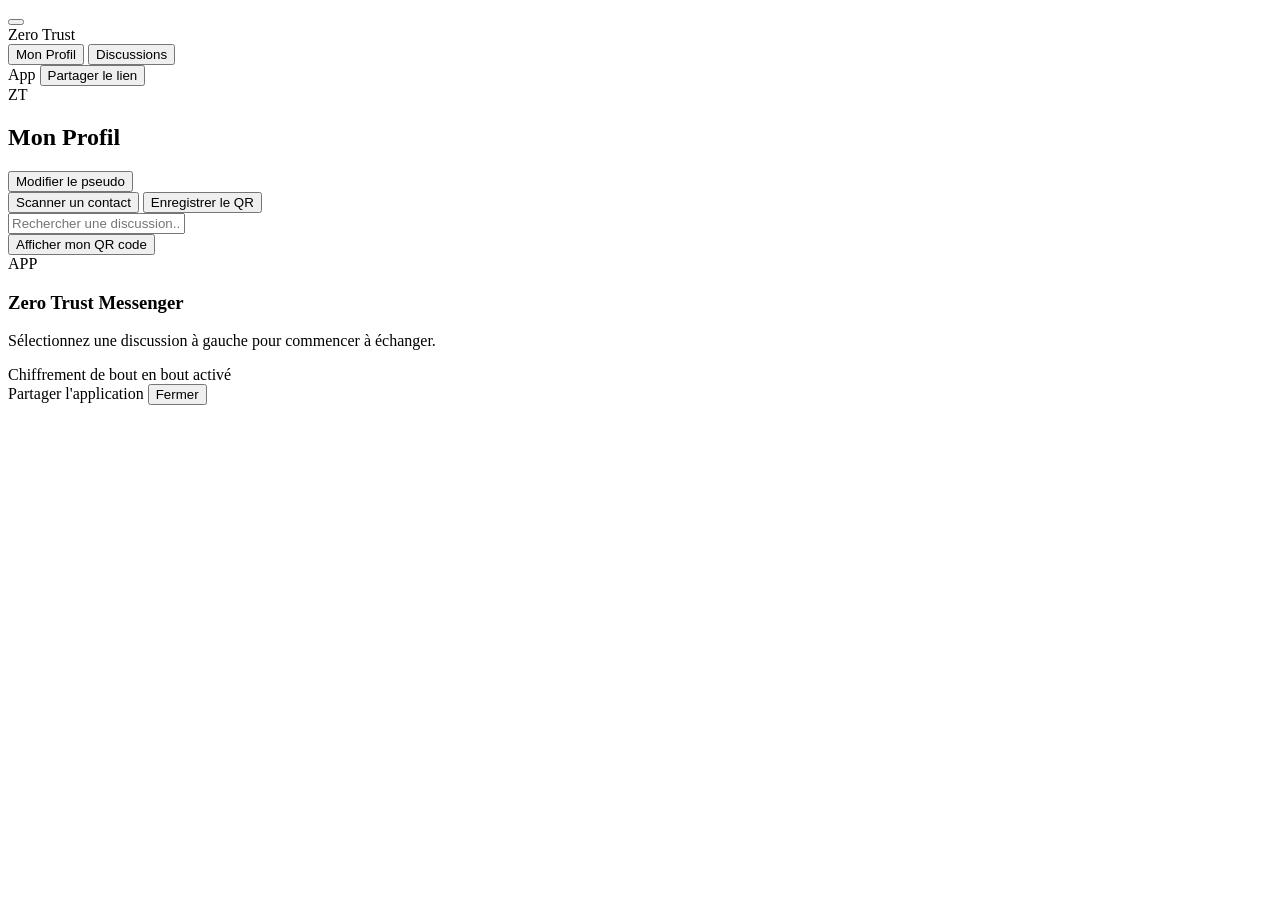
==== commit a8dcefdd: "Add files via upload" ====
--- a/app/static/index.html
+++ b/app/static/index.html
@@ -10,250 +10,178 @@
   <link rel="apple-touch-icon" href="/icon-192.png" />
   <meta name="apple-mobile-web-app-capable" content="yes" />
   <meta name="apple-mobile-web-app-status-bar-style" content="black-translucent" />
-  <meta name="apple-mobile-web-app-title" content="ZT Messenger" />
   <meta name="theme-color" content="#090d16" />
   <link rel="stylesheet" href="/styles.css" />
 </head>
 <body data-view="dashboard">
 
-  <!-- AVERTISSEMENT HTTPS ANDROID -->
-  <div id="httpsUpgradeBanner" style="display: none; background: #1e293b; color: #94a3b8; padding: 10px 16px; font-size: 12px; font-weight: 500; text-align: center; border-bottom: 1px solid #334155; cursor: pointer;">
-    Connexion non securisee. Cliquez ici pour activer le chiffrement HTTPS.
+  <!-- Avertissement HTTPS Mobile si nécessaire -->
+  <div id="httpsUpgradeBanner" style="display: none; background: #1e293b; color: #94a3b8; padding: 8px 12px; font-size: 11px; text-align: center; border-bottom: 1px solid #334155; cursor: pointer;">
+    Connexion non sécurisée. Cliquez ici pour activer le HTTPS.
   </div>
 
-  <!-- BARRE DE NAVIGATION PRINCIPALE (EN-TETE SYSTEME) -->
+  <!-- En-tête supérieur épuré -->
   <header class="app-header">
     <div class="header-left">
-      <!-- BOUTON TIROIR CONVERSATIONS (STYLE MOBILE & COMPACT) -->
-      <button id="btnToggleSideNav" class="nav-icon-btn" aria-label="Menu des conversations">
+      <button id="btnToggleSideNav" class="nav-icon-btn hide-desktop" aria-label="Menu discussions">
         <span class="nav-bar"></span>
         <span class="nav-bar"></span>
         <span class="nav-bar"></span>
       </button>
 
-      <div class="app-brand">
-        <span class="status-indicator"></span>
-        <span class="brand-title">Zero Trust Messenger</span>
-      </div>
-
-      <!-- SELECTEUR D'ONGLET PRINCIPAL (ACCUEIL / CONVERSATIONS) -->
-      <nav class="main-tabs-nav" aria-label="Navigation principale">
-        <button id="tabBtnDashboard" class="tab-btn active">Accueil</button>
-        <button id="tabBtnChats" class="tab-btn">
-          <span>Conversations</span>
-          <span id="unreadTotalBadge" class="tab-count-badge" style="display: none;">0</span>
+      <div class="brand-group">
+        <span class="status-dot-pulse"></span>
+        <span class="brand-text">Zero Trust</span>
+      </div>
+
+      <!-- Onglets principaux Accueil / Conversations -->
+      <nav class="nav-pill-tabs">
+        <button id="tabBtnDashboard" class="tab-pill active">Mon Profil</button>
+        <button id="tabBtnChats" class="tab-pill">
+          Discussions
+          <span id="unreadTotalBadge" class="unread-pill-badge" style="display: none;">0</span>
         </button>
       </nav>
     </div>
 
     <div class="header-right">
-      <div id="relayStatusText" class="status-pill status-pill-active">
-        <span class="status-dot"></span>
-        <span>Relais Chiffre Actif</span>
-      </div>
-      <button id="btnHeaderMobileLink" class="header-action-btn hide-mobile">Acces Mobile</button>
+      <span id="platformIdentifierBadge" class="platform-mini-badge">App</span>
+      <button id="btnHeaderMobileLink" class="btn-subtle hide-mobile">Partager le lien</button>
     </div>
   </header>
 
-  <!-- CONTENEUR GLOBAL DES VUES (DEUX PAGES DISTINCTES) -->
+  <!-- Contenu Principal -->
   <div class="app-container">
 
-    <!-- ====================================================================
-         VUE 1 : PAGE D'ACCUEIL (DASHBOARD CRYPTOGRAPHIQUE & GESTION DES CLES)
-         ==================================================================== -->
+    <!-- ==========================================
+         VUE 1 : MON PROFIL & QR CODE (HYPER SIMPLE)
+         ========================================== -->
     <main id="viewDashboard" class="view-page active">
-      <div class="dashboard-scrollable">
-        <div class="dashboard-content-max">
-
-          <!-- BANDEAU SUPERIEUR : IDENTITE HARDWARE & CLES LOCALES -->
-          <section class="identity-panel">
-            <div class="panel-header-row">
-              <div class="panel-tag">Identite Cryptographique Locale</div>
-              <div class="platform-badge" id="platformIdentifierBadge">Detection plateforme...</div>
+      <div class="profile-page-wrapper">
+
+        <!-- Carte centrale Profil -->
+        <div class="profile-card">
+          <div class="profile-avatar-circle" id="dashAvatar">ZT</div>
+          
+          <div class="profile-user-info">
+            <h2 id="dashMyAlias" class="profile-name">Mon Profil</h2>
+            <button id="btnDashEditAlias" class="btn-text-edit">Modifier le pseudo</button>
+          </div>
+
+          <!-- QR Code avec cadre blanc doux -->
+          <div class="qr-card-surface">
+            <div id="dashQrCanvasContainer" class="qr-canvas-box"></div>
+          </div>
+
+          <div class="profile-actions-row">
+            <button id="btnDashOpenScanner" class="btn-action-primary">Scanner un contact</button>
+            <button id="btnDashExportQr" class="btn-action-secondary">Enregistrer le QR</button>
+          </div>
+        </div>
+
+        <!-- Zone Scanner (repliable/affichée au clic) -->
+        <div id="scannerSection" class="scanner-section" style="display: none;">
+          <div class="scanner-header-row">
+            <span class="scanner-title">Alignez le QR code</span>
+            <button id="btnCloseScannerSection" class="btn-text-close">Fermer</button>
+          </div>
+          
+          <div class="scanner-viewport">
+            <video id="dashScannerVideo" playsinline autoplay muted></video>
+            <div class="scanner-frame-overlay"></div>
+            <canvas id="dashScannerCanvas" style="display: none;"></canvas>
+          </div>
+
+          <div id="dashScannerStatus" class="scanner-status-hint">Recherche de QR code en cours...</div>
+
+          <div class="scanner-tools-row">
+            <button id="btnImportImageQr" class="btn-action-secondary">Importer une photo</button>
+            <input type="file" id="dashFileInput" accept="image/*" style="display: none;" />
+          </div>
+        </div>
+
+      </div>
+    </main>
+
+    <!-- ==========================================
+         VUE 2 : DISCUSSIONS (STYLE MOBILE FLUIDE)
+         ========================================== -->
+    <section id="viewChats" class="view-page">
+      <div class="chats-layout" data-chat-view="list">
+
+        <!-- Tiroir / Liste latérale des discussions -->
+        <aside id="chatDrawer" class="chats-sidebar">
+          <div class="sidebar-top-bar">
+            <input type="text" id="chatsSearchInput" class="search-input-sleek" placeholder="Rechercher une discussion..." autocomplete="off" />
+          </div>
+
+          <div id="chatsContactsList" class="contacts-feed">
+            <!-- Injecté dynamiquement -->
+          </div>
+
+          <div class="sidebar-bottom-bar">
+            <button id="btnSwitchToDashboardFromSidebar" class="btn-sidebar-add">
+              Afficher mon QR code
+            </button>
+          </div>
+        </aside>
+
+        <!-- Zone principale de discussion -->
+        <div class="chat-main-area">
+
+          <!-- État A : Aucune discussion sélectionnée (Spécifique par plateforme) -->
+          <div id="emptyPlatformState" class="empty-layout">
+            <div class="empty-box">
+              <div class="empty-platform-icon" id="emptyPlatformIcon">APP</div>
+              <h3 class="empty-headline" id="emptyPlatformName">Zero Trust Messenger</h3>
+              <p class="empty-subline" id="emptyPlatformGuidance">
+                Sélectionnez une discussion à gauche pour commencer à échanger.
+              </p>
+              <div class="empty-status-tag">Chiffrement de bout en bout activé</div>
             </div>
-
-            <div class="identity-card-grid">
-              <div class="identity-field">
-                <span class="field-label">Identifiant de session</span>
-                <div class="field-value-group">
-                  <span id="dashMyAlias" class="field-value-strong">Initialisation...</span>
-                  <button id="btnDashEditAlias" class="field-edit-btn">Modifier</button>
+          </div>
+
+          <!-- État B : Discussion active -->
+          <div id="activeChatView" class="active-chat-wrapper" style="display: none;">
+            
+            <!-- En-tête de conversation -->
+            <div class="chat-header">
+              <div class="chat-header-user">
+                <button id="btnChatBackMobile" class="btn-back-arrow hide-desktop" aria-label="Retour">
+                  <span class="back-chevron"></span>
+                </button>
+                <div class="header-user-avatar" id="activeChatAvatar">?</div>
+                <div>
+                  <div id="activeChatPeerName" class="header-user-name">Contact</div>
+                  <div class="header-user-status">En ligne & Chiffré</div>
                 </div>
               </div>
 
-              <div class="identity-field">
-                <span class="field-label">ID Materiel (CSPRNG)</span>
-                <span id="dashMyDeviceId" class="field-mono">...</span>
-              </div>
-
-              <div class="identity-field full-width">
-                <span class="field-label">Empreinte Publique SHA-256 (P-256)</span>
-                <span id="dashMyFingerprint" class="field-mono highlight">...</span>
+              <div class="chat-header-actions">
+                <button id="btnDeleteActiveChat" class="btn-icon-clear" title="Effacer la discussion">Effacer</button>
               </div>
             </div>
-          </section>
-
-          <!-- MODULE D'APPAIRAGE : SCANNER & AFFICHER LE QR CODE -->
-          <section class="pairing-grid">
-            <div class="action-card">
-              <div class="card-caption">Appairage Entrant</div>
-              <h2 class="card-heading">Mon QR Code de Liaison</h2>
-              <p class="card-summary">
-                Presentez ce code a votre contact. Il contient exclusivement votre cle publique signee par ECDSA secp256r1.
-              </p>
-              <div class="qr-container-box">
-                <div id="dashQrCanvasContainer"></div>
-              </div>
-              <div class="card-btn-row">
-                <button id="btnDashExportQr" class="btn-secondary">Exporter l'image (.png)</button>
-              </div>
+
+            <!-- Messages de la discussion -->
+            <div id="chatMessagesScroll" class="chat-stream">
+              <!-- Messages -->
             </div>
 
-            <div class="action-card">
-              <div class="card-caption">Appairage Sortant</div>
-              <h2 class="card-heading">Scanner un Interlocuteur</h2>
-              <p class="card-summary">
-                Validez la signature cryptographique de votre correspondant pour etablir un canal de communication prive.
-              </p>
-              <div class="scanner-preview-box">
-                <video id="dashScannerVideo" playsinline autoplay muted></video>
-                <div class="scanner-overlay-reticle">
-                  <div class="scanner-laser-line"></div>
-                </div>
-                <button id="btnTriggerScannerPerm" class="btn-primary" style="display: none; position: absolute; z-index: 10;">
-                  Activer la Camera
-                </button>
-                <canvas id="dashScannerCanvas" style="display: none;"></canvas>
-              </div>
-              <div id="dashScannerStatus" class="scanner-feedback">Viseur inactif. Cliquez ci-dessous pour lancer l'analyse.</div>
-              <div class="card-btn-row">
-                <button id="btnStartCameraLive" class="btn-primary">Activer le Scanner</button>
-                <button id="btnImportImageQr" class="btn-secondary">Importer un fichier</button>
-                <input type="file" id="dashFileInput" accept="image/*" style="display: none;" />
-              </div>
-            </div>
-          </section>
-
-          <!-- SPECIFICATIONS TECHNIQUES DE PROTECTION -->
-          <section class="security-metrics-panel">
-            <div class="metric-row">
-              <div class="metric-col">
-                <span class="m-val">AES-256-GCM</span>
-                <span class="m-lbl">Chiffrement symetrique des charges utiles</span>
-              </div>
-              <div class="metric-col">
-                <span class="m-val">HKDF-SHA256</span>
-                <span class="m-lbl">Derivation stricte par message</span>
-              </div>
-              <div class="metric-col">
-                <span class="m-val">Zero-Knowledge</span>
-                <span class="m-lbl">Zero stockage en clair sur le relais cloud</span>
-              </div>
-              <div class="metric-col">
-                <span class="m-val">Anti-Replay</span>
-                <span class="m-lbl">Sequences monotones associees AAD</span>
-              </div>
-            </div>
-          </section>
-
-        </div>
-      </div>
-    </main>
-
-    <!-- ====================================================================
-         VUE 2 : ONGLET CONVERSATIONS (AVEC TIROIR LATERAL & ETAT PAR PLATEFORME)
-         ==================================================================== -->
-    <section id="viewChats" class="view-page">
-      <div class="chats-layout">
-
-        <!-- TIROIR LATERAL DE GAUCHE : LISTE DES CONVERSATIONS -->
-        <aside id="chatDrawer" class="chats-sidebar">
-          <div class="sidebar-header">
-            <div class="sidebar-title-group">
-              <span class="sidebar-title">Discussions</span>
-              <span id="chatsCountBadge" class="sidebar-counter">0</span>
-            </div>
-            <button id="btnCloseDrawerMobile" class="close-drawer-btn hide-desktop" aria-label="Fermer le tiroir">Fermer</button>
-          </div>
-
-          <!-- RECHERCHE DE DISCUSSION -->
-          <div class="sidebar-search">
-            <input type="text" id="chatsSearchInput" class="search-field" placeholder="Filtrer un contact..." autocomplete="off" />
-          </div>
-
-          <!-- LISTE DES CONTACTS VERIFIES -->
-          <div id="chatsContactsList" class="contacts-scroll-area">
-            <!-- Injecte dynamiquement -->
-          </div>
-
-          <!-- PIED DU TIROIR -->
-          <div class="sidebar-footer">
-            <button id="btnSwitchToDashboardFromSidebar" class="sidebar-nav-btn">
-              Tableau de bord et Appairage
-            </button>
-          </div>
-        </aside>
-
-        <!-- VOLET PRINCIPAL DE DISCUSSION (OU ETAT VIDE SPECIFIQUE) -->
-        <div class="chat-main-area">
-
-          <!-- ETAT A : AUCUNE CONVERSATION SELECTIONNEE (SPECIFIQUE PAR PLATEFORME) -->
-          <div id="emptyPlatformState" class="empty-platform-wrapper">
-            <div class="empty-state-card">
-              <div class="empty-badge" id="emptyPlatformName">Environnement Securise</div>
-              <h3 class="empty-title">Aucune discussion active</h3>
-              <p class="empty-text" id="emptyPlatformGuidance">
-                Selectionnez un contact verifie dans la liste ou effectuez un appairage prealable par QR Code pour initier un canal confidentiel.
-              </p>
-              <div class="empty-specs-box" id="emptyPlatformDetails">
-                <div class="spec-line"><span class="spec-k">Plateforme :</span> <span class="spec-v" id="specPlatform">-</span></div>
-                <div class="spec-line"><span class="spec-k">Chiffrement :</span> <span class="spec-v">ECDH NIST P-256 + AES-GCM</span></div>
-                <div class="spec-line"><span class="spec-k">Protection locale :</span> <span class="spec-v" id="specStorage">-</span></div>
-              </div>
-              <button id="btnEmptyGoDashboard" class="btn-primary" style="margin-top: 18px;">
-                Ouvrir l'appairage QR
-              </button>
-            </div>
-          </div>
-
-          <!-- ETAT B : FENETRE DE CHAT SELECTIONNEE ET ACTIVE -->
-          <div id="activeChatView" class="active-chat-wrapper" style="display: none;">
-            <div class="chat-view-header">
-              <div class="chat-view-left">
-                <button id="btnChatBackMobile" class="nav-back-btn hide-desktop">Retour</button>
-                <div class="contact-details">
-                  <div class="contact-name-line">
-                    <span id="activeChatPeerName" class="peer-name">Contact</span>
-                    <span class="auth-tag">Signe ECDSA</span>
-                  </div>
-                  <div id="activeChatPeerMeta" class="peer-sub">Empreinte : ...</div>
-                </div>
-              </div>
-              <div class="chat-view-right">
-                <button id="btnDeleteActiveChat" class="action-btn-danger">Effacer l'historique</button>
-                <button id="btnToggleInspector" class="action-btn-neutral">Inspecteur : ON</button>
-              </div>
-            </div>
-
-            <!-- MESSAGES ENROLES ET DECHIFFRES -->
-            <div id="chatMessagesScroll" class="chat-messages-scroll">
-              <!-- Messages injectes -->
-            </div>
-
-            <!-- NOTIFICATION DISCRETE DE PRESSE-PAPIERS -->
-            <div id="toastNotification" class="toast-box">Texte copie</div>
-
-            <!-- COMPOSITEUR DE MESSAGE CHIFFRE -->
-            <form id="activeChatComposer" class="chat-composer-bar" autocomplete="off">
+            <!-- Toast de copie discret -->
+            <div id="toastNotification" class="toast-popup">Copié</div>
+
+            <!-- Barre de saisie -->
+            <form id="activeChatComposer" class="chat-input-bar" autocomplete="off">
               <input
                 type="text"
                 id="activeChatInput"
-                class="composer-input"
-                placeholder="Message chiffre de bout en bout..."
+                class="chat-text-field"
+                placeholder="Votre message sécurisé..."
                 required
               />
-              <button type="submit" class="composer-submit-btn">Envoyer</button>
+              <button type="submit" class="btn-send-msg">Envoyer</button>
             </form>
+
           </div>
 
         </div>
@@ -263,33 +191,24 @@
 
   </div>
 
-  <!-- MODALE : ACCES RAPIDE LIEN SERVEUR CLOUD / MOBILE -->
-  <div id="modalMobileUrl" class="modal-dim">
-    <div class="modal-box">
-      <div class="modal-top">
-        <span class="modal-caption">Acces Mobile & Synchronisation</span>
-        <button id="btnCloseModalMobile" class="modal-close">Fermer</button>
-      </div>
-      <div class="qr-render-center">
+  <!-- Modale Partage de Lien -->
+  <div id="modalMobileUrl" class="modal-backdrop">
+    <div class="modal-dialog">
+      <div class="modal-dialog-header">
+        <span>Partager l'application</span>
+        <button id="btnCloseModalMobile" class="btn-dialog-close">Fermer</button>
+      </div>
+      <div class="modal-qr-zone">
         <div id="serverUrlQrContainer"></div>
       </div>
-      <div class="url-info-box">
-        <div class="url-label">Point d'acces distant :</div>
-        <a id="serverUrlDisplay" href="https://zero-trust-messenger.onrender.com" target="_blank" class="url-link">
-          https://zero-trust-messenger.onrender.com
-        </a>
-      </div>
-      <p class="modal-note">
-        Scannez cette URL depuis un autre terminal pour acceder a la meme instance du relais aveugle.
-      </p>
+      <a id="serverUrlDisplay" href="#" target="_blank" class="modal-link-display"></a>
     </div>
   </div>
 
-  <!-- LIBRAIRIES CRITIQUES HORS-LIGNE & CLIENT CHAT DURCI -->
   <script src="/vendor/qrcode.min.js"></script>
   <script src="/vendor/jsQR.js"></script>
-  <script src="/crypto.js?v=3.0"></script>
-  <script src="/app.js?v=3.0"></script>
+  <script src="/crypto.js?v=3.1"></script>
+  <script src="/app.js?v=3.1"></script>
   <script>
     if ('serviceWorker' in navigator) {
       window.addEventListener('load', () => {
